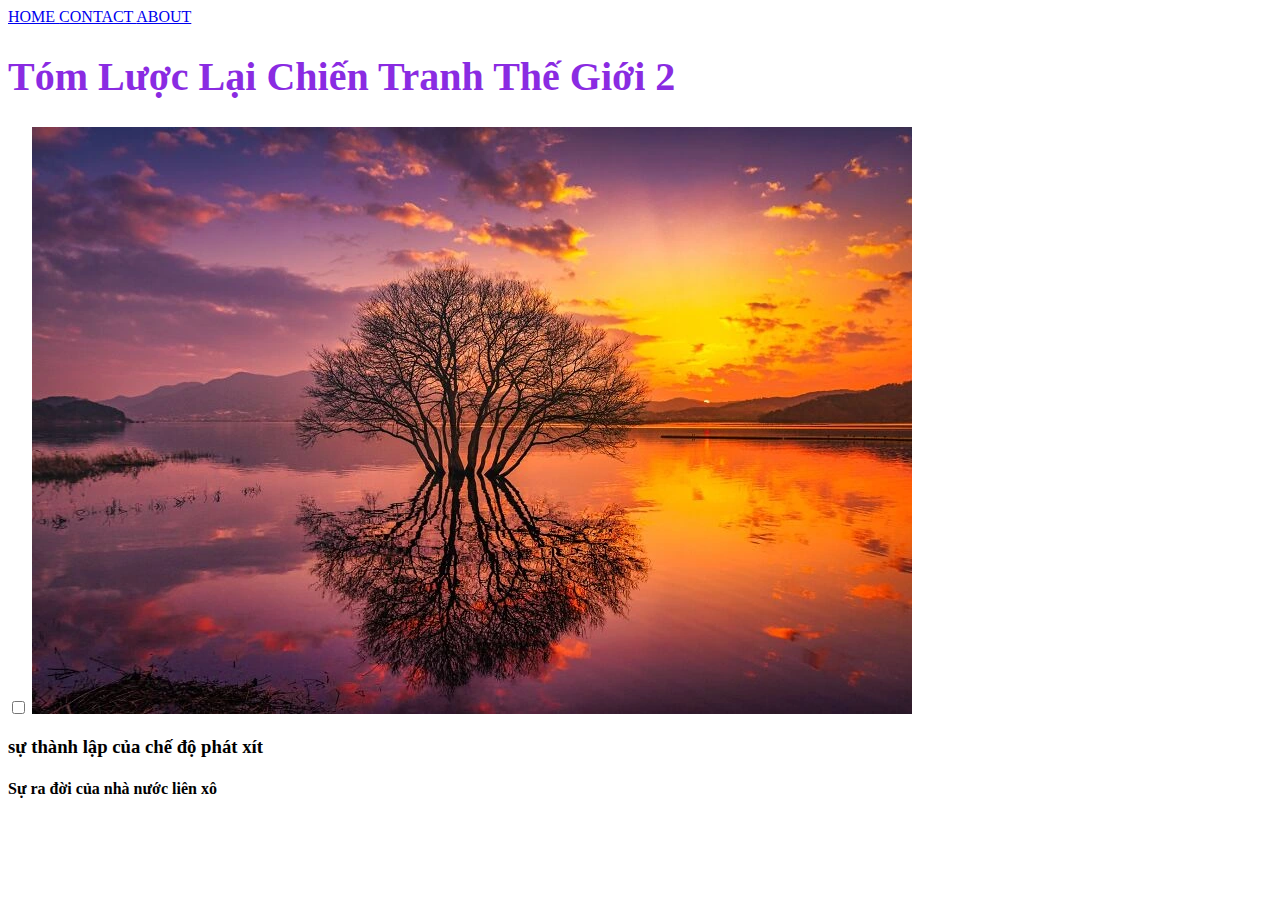
==== index.html @ f6c3f912 "first commit" ====
<!DOCTYPE html>
<html lang="vi">
<head>
    <meta charset="UTF-8">
    <meta name="viewport" content="width=device-width, initial-scale=1.0">
    <link rel="stylesheet" href="Style.css">
    <title> Lập trình WEB CSS</title>
</head>
<body>
    <a href="/"> HOME </a>
    <a href="/contact.html"> CONTACT </a>
    <a href="/about.html "> ABOUT </a>

    <h1> Tóm lược lại chiến tranh thế giới 2</h1>
    <input type="checkbox" Check vào đây >
    <img src="/img/2.webp" alt="Hình ảnh 1">
   <h2> Nguyên nhân và tình trạng xã hội</h2>
   <h3> sự thành lập của chế độ phát xít</h3>
   <h4>Sự ra đời của nhà nước liên xô </h4>

    
</body>
</html>
---- Style.css ----
h1{
    color: blueviolet;
    font-size: 40px;
    text-transform: capitalize;

}
h2{
    color: black;
    font-size: medium;
    text-transform: capitalize;
    display:contents ;
    visibility: collapse;
    background-color: azure;
}
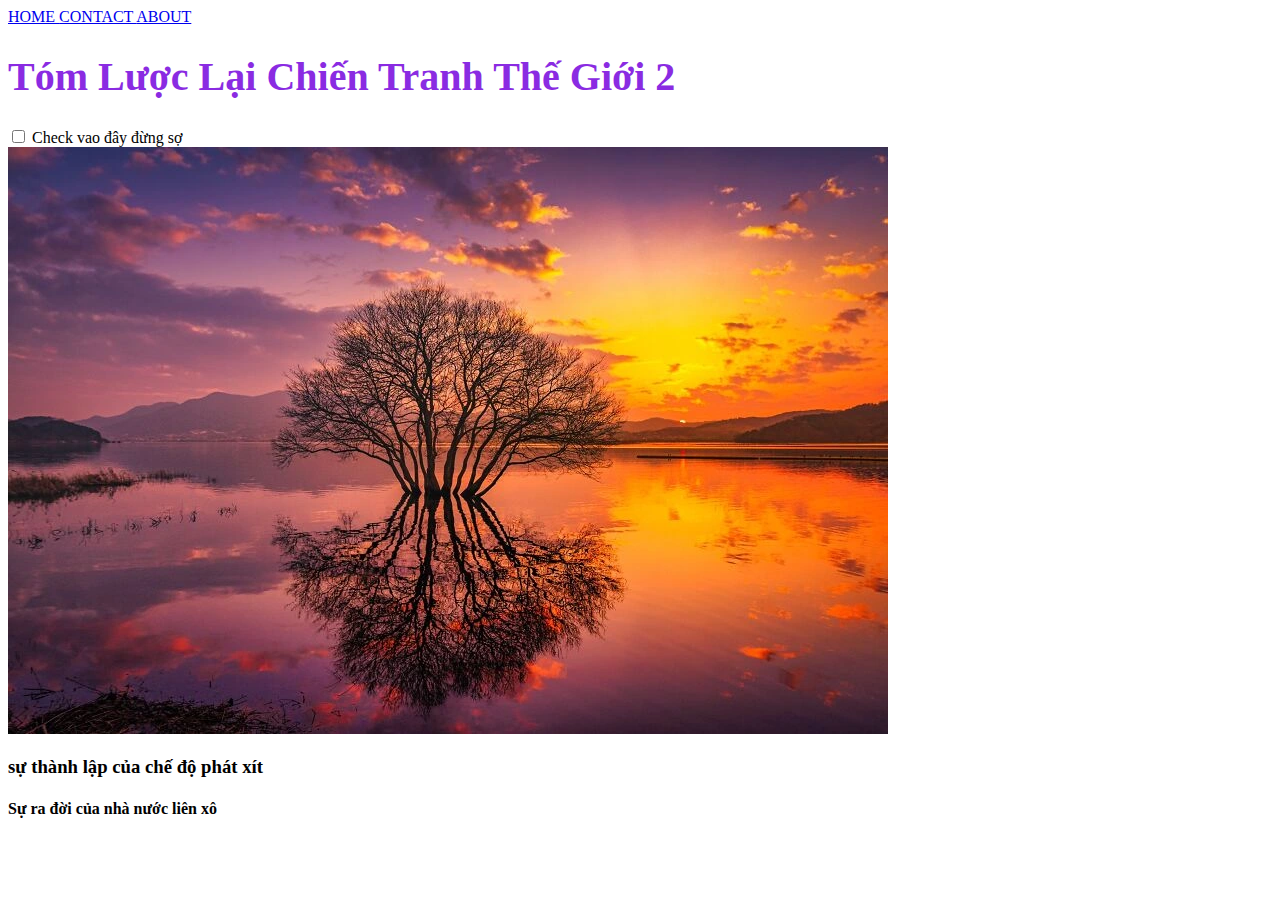
==== commit 82134616: "sưa" ====
--- a/index.html
+++ b/index.html
@@ -12,7 +12,8 @@
     <a href="/about.html "> ABOUT </a>
 
     <h1> Tóm lược lại chiến tranh thế giới 2</h1>
-    <input type="checkbox" Check vào đây >
+    <input type="checkbox" Check vào đây > Check vao đây đừng sợ
+    <br>
     <img src="/img/2.webp" alt="Hình ảnh 1">
    <h2> Nguyên nhân và tình trạng xã hội</h2>
    <h3> sự thành lập của chế độ phát xít</h3>
--- a/Style.css
+++ b/Style.css
@@ -10,5 +10,10 @@
     text-transform: capitalize;
     display:contents ;
     visibility: collapse;
-    background-color: azure;
+    background-color: rgb(255, 240, 240);
 }
+input:checked img{
+    /* Kích vào thì mất khỏi giao diện */
+    display: none;
+
+}